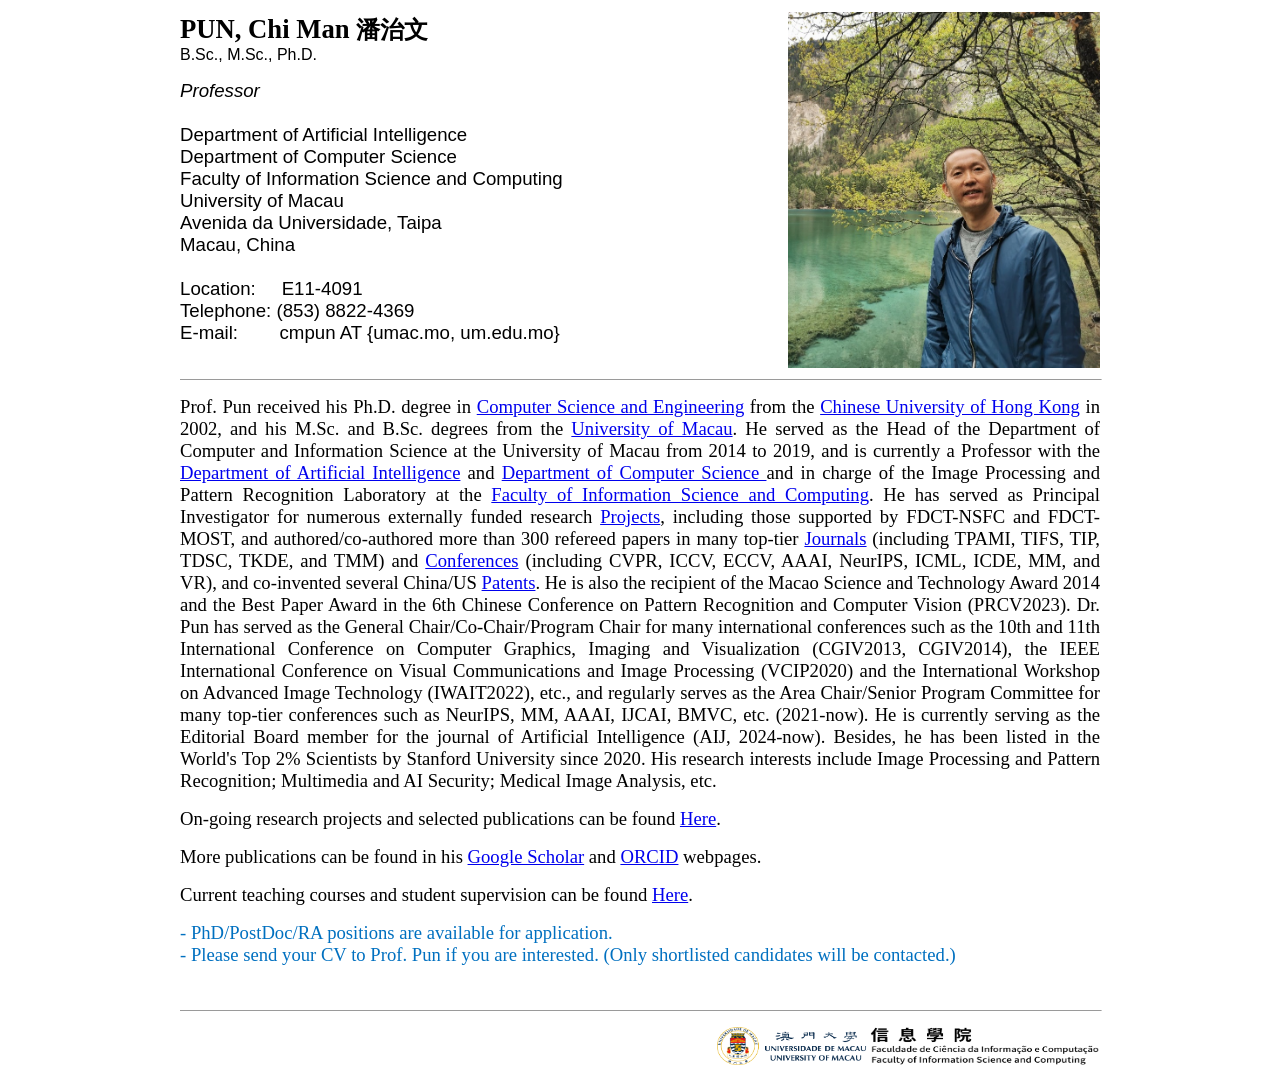
==== index.html @ 77664b6c "Add files via upload" ====
<html lang="en">
  <head>
    <meta http-equiv="Content-Type" content="text/html; charset=utf-8" />
    <meta name="format-detection" content="telephone=no">
    <title>Prof. Chi Man Pun, University of Macau</title>
    <link rel="icon" href="JP21.jpg" />
  </head>

  <body>
    <div class="CMP">
      <div align="center">
        <table border="0" cellspacing="4" cellpadding="0" width="928">
          <tr>
            <td width="539">
              <p>
                <strong
                  ><span lang="EN-US" style="font-size: 20pt"> PUN, Chi Man </span
                  ><span lang="ZH-CN" style="font-family: &quot;KaiTi&quot;, serif; font-size: 18pt"> 潘治文 </span>
                </strong>

                <span lang="EN-US" style="font-family: &quot;Arial&quot;, sans-serif"
                  ><br />

                  B.Sc., M.Sc., Ph.D.</span
                >
              </p>
              <p>
                <em
                  ><span lang="EN-US" style="font-size: 14pt; font-family: &quot;Arial&quot;, sans-serif">
                    Professor</span
                  ></em
                >
                <span lang="EN-US" style="font-size: 14pt; font-family: &quot;Arial&quot;, sans-serif"
                  ><br />
                  <br />
                  Department of Artificial Intelligence <br /> Department of Computer Science<br />
                
                  Faculty of Information Science and Computing <br />
                  University of Macau<br />
                  Avenida da Universidade, Taipa<br />
                  Macau, China<br />
                  <br />
                  Location:&nbsp;&nbsp;&nbsp;&nbsp;&nbsp;E11-4091<br />
                  Telephone:&nbsp;(853) 8822-4369 <br />
                  E-mail:&nbsp;&nbsp;&nbsp;&nbsp;&nbsp;&nbsp;&nbsp;&nbsp;cmpun AT {umac.mo, um.edu.mo}<u
                    ><span style="color: blue"
                      ><br />
                      <br /> </span
                  ></u>
                </span>
              </p>
            </td>
            <td width="63">&nbsp;</td>
            <td>
              <p>
                <span lang="EN-US"
                  ><a href="https://cmpun.github.io/" target="_self"
                    ><img width="312" height="356" src="JP21.jpg" align="right" /></a
                ></span>
              </p>
            </td>
          </tr>
          <tr>
            <td colspan="3">
              <div align="center" style="text-align: center">
                <span lang="EN-US" style="font-size: 10pt">
                  <hr size="1" width="100%" align="center" />
                </span>
              </div>
              <p style="text-align: justify; text-justify: inter-ideograph">
                <span lang="EN-US" style="font-size: 14pt">
                  Prof. Pun received his Ph.D. degree in
                  <a href="https://www.cse.cuhk.edu.hk/" target="_self">Computer Science and Engineering</a> from the
                  <a href="https://www.cuhk.edu.hk/" target="_self">Chinese University of Hong Kong</a> in 2002, and his
                  M.Sc. and B.Sc. degrees from the
                  <a href="https://www.um.edu.mo/" target="_self">University of Macau</a>. He served as the Head of
                  the
                  Department of Computer and Information Science at the
                  University of Macau from 2014 to 2019, and is currently a Professor with the <a href="https://www.fic.um.edu.mo/aix" target="_self">Department of Artificial Intelligence</a> and <a href="https://www.fic.um.edu.mo/csc" target="_self">Department of Computer Science </a> and in charge of the Image
                  Processing and Pattern Recognition Laboratory at the <a href="https://www.fic.um.edu.mo/csc" target="_self">Faculty of Information Science and Computing</a>. He has served as Principal Investigator for numerous externally funded research <a href="research.html#Projects">Projects</a>, including those supported by FDCT-NSFC and FDCT-MOST, and authored/co-authored more than 300 refereed
                  papers in many top-tier <a href="research.html#Journals">Journals</a> (including TPAMI, TIFS, TIP,
                  TDSC, TKDE, and TMM) and <a href="research.html#Conferences">Conferences</a> (including CVPR, ICCV,
                  ECCV, AAAI, NeurIPS, ICML, ICDE, MM, and VR), and co-invented several China/US
                  <a href="research.html#Patents">Patents</a>. He is also the recipient of the Macao Science and
                  Technology Award 2014 and the Best Paper Award in the 6th Chinese Conference on Pattern Recognition
                  and Computer Vision (PRCV2023). Dr. Pun has served as the General Chair/Co-Chair/Program Chair for
                  many international conferences such as the 10th and 11th International Conference on Computer Graphics,
                  Imaging and Visualization (CGIV2013, CGIV2014), the IEEE International Conference on Visual
                  Communications and Image Processing (VCIP2020) and the International Workshop on Advanced Image
                  Technology (IWAIT2022), etc., and regularly serves as the Area Chair/Senior Program Committee for many top-tier conferences such as NeurIPS, MM, AAAI, IJCAI, BMVC, etc. (2021-now). He is currently serving as the Editorial Board member for the journal
                  of Artificial Intelligence (AIJ<!--<a href="https://www.sciencedirect.com/journal/artificial-intelligence"
                    >AIJ</a>-->, 2024-now). Besides, he has been listed in the
                  <!--<<a href="https://elsevier.digitalcommonsdata.com/datasets/btchxktzyw/">-->World's Top 2% Scientists
                  by Stanford University since 2020. His research interests include Image Processing and Pattern
                  Recognition; Multimedia and AI  Security; Medical Image Analysis, etc.</span
                >
              </p>

              <p style="text-align: justify; text-justify: inter-ideograph">
                <span lang="EN-US" style="font-size: 14pt">
                  On-going research projects and selected publications can be found
                  <a href="research.html">Here</a>.</span
                >
              </p>

              <p>
                <span lang="EN-US" style="font-size: 14pt">
                  More publications can be found in his
                  <a href="https://scholar.google.com/citations?user=JTkP_EAAAAAJ">Google Scholar</a> and
                  <a href="https://orcid.org/0000-0003-1788-3746">ORCID</a> webpages.</span
                >
              </p>
<p>
                <span lang="EN-US" style="font-size: 14pt">
                  Current teaching courses and student supervision
                  can be found
                  <a href="teaching.html">Here</a>.</span
                >
              </p>
              <p>
                <span lang="EN-US" style="font-size: 14pt; color: #0070c0">
                  - PhD/PostDoc/RA positions are available for application. <br />- Please send your CV to Prof. Pun if you are interested. (Only shortlisted candidates will be contacted.)
                </span>
              </p>
              <p>&nbsp;</p>
            </td>
          </tr>

          <tr>
            <td colspan="3">
              <div align="center" style="text-align: center">
                <span lang="EN-US" style="font-size: 10pt">
                  <hr size="1" width="100%" align="center" />
                </span>
              </div>
              <p align="right" style="text-align: right">
                <a href="https://www.fic.um.edu.mo/" target='"_blank"'
                  ><img border="0" width="230" height="38" src="fic_logo.png" align="right"
                /></a>
                <a href="https://www.um.edu.mo/" target='"_blank"'
                  ><img border="0" width="150" height="38" src="um_logo.png" align="right"
                /></a>
              </p>
            </td>
          </tr>
        </table>
      </div>
    </div>
  </body>
</html>
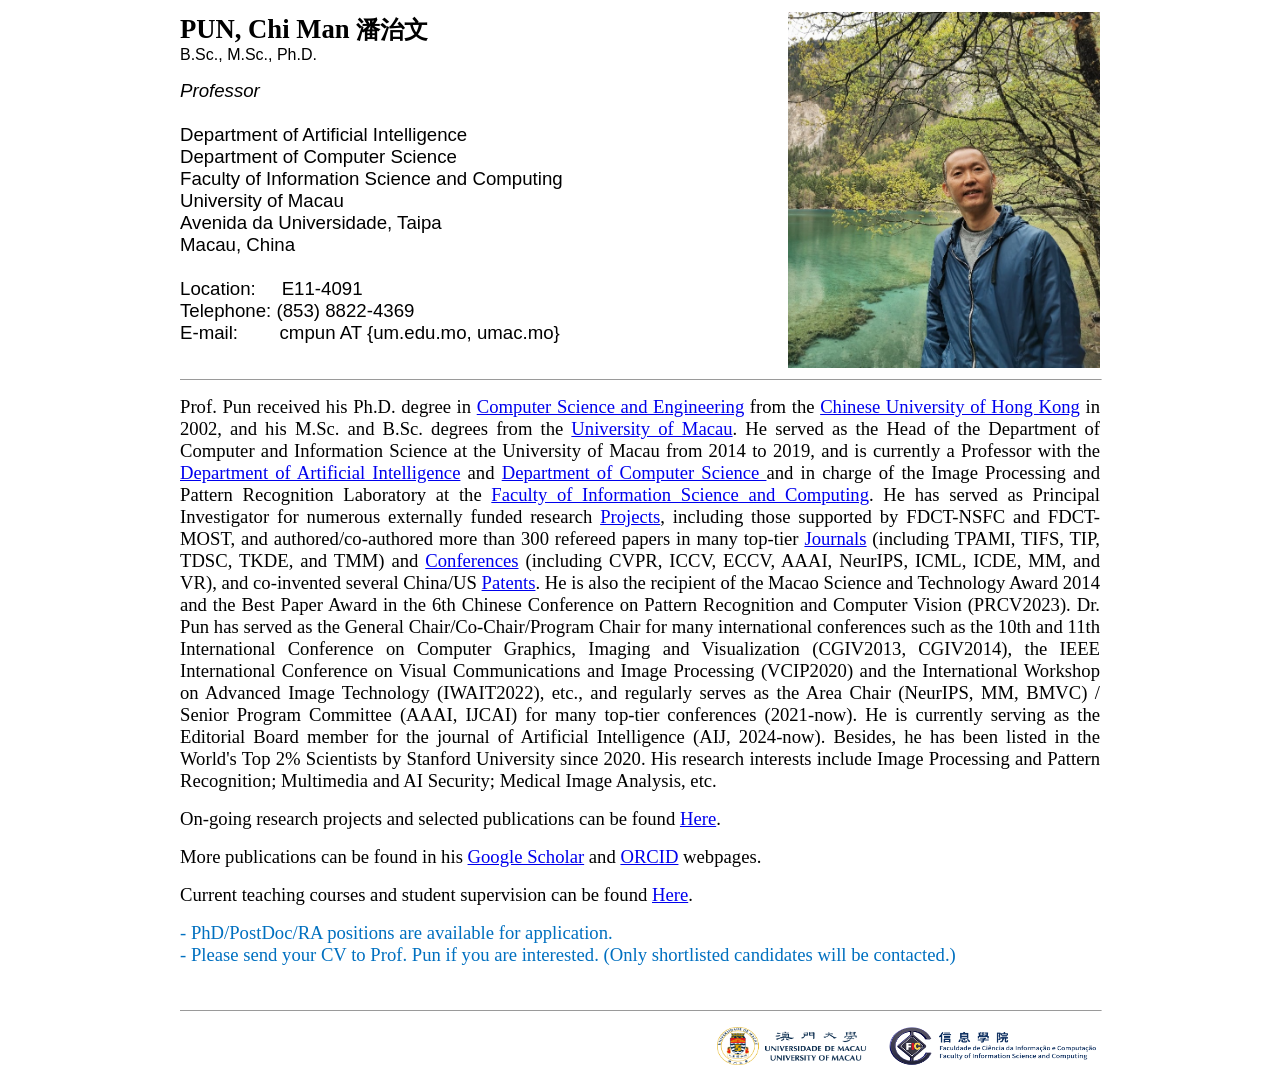
==== commit dd19f3f4: "Add files via upload" ====
--- a/index.html
+++ b/index.html
@@ -42,7 +42,7 @@
                   <br />
                   Location:&nbsp;&nbsp;&nbsp;&nbsp;&nbsp;E11-4091<br />
                   Telephone:&nbsp;(853) 8822-4369 <br />
-                  E-mail:&nbsp;&nbsp;&nbsp;&nbsp;&nbsp;&nbsp;&nbsp;&nbsp;cmpun AT {umac.mo, um.edu.mo}<u
+                  E-mail:&nbsp;&nbsp;&nbsp;&nbsp;&nbsp;&nbsp;&nbsp;&nbsp;cmpun AT {um.edu.mo, umac.mo}<u
                     ><span style="color: blue"
                       ><br />
                       <br /> </span
@@ -77,7 +77,7 @@
                   the
                   Department of Computer and Information Science at the
                   University of Macau from 2014 to 2019, and is currently a Professor with the <a href="https://www.fic.um.edu.mo/aix" target="_self">Department of Artificial Intelligence</a> and <a href="https://www.fic.um.edu.mo/csc" target="_self">Department of Computer Science </a> and in charge of the Image
-                  Processing and Pattern Recognition Laboratory at the <a href="https://www.fic.um.edu.mo/csc" target="_self">Faculty of Information Science and Computing</a>. He has served as Principal Investigator for numerous externally funded research <a href="research.html#Projects">Projects</a>, including those supported by FDCT-NSFC and FDCT-MOST, and authored/co-authored more than 300 refereed
+                  Processing and Pattern Recognition Laboratory at the <a href="https://www.fic.um.edu.mo" target="_self">Faculty of Information Science and Computing</a>. He has served as Principal Investigator for numerous externally funded research <a href="research.html#Projects">Projects</a>, including those supported by FDCT-NSFC and FDCT-MOST, and authored/co-authored more than 300 refereed
                   papers in many top-tier <a href="research.html#Journals">Journals</a> (including TPAMI, TIFS, TIP,
                   TDSC, TKDE, and TMM) and <a href="research.html#Conferences">Conferences</a> (including CVPR, ICCV,
                   ECCV, AAAI, NeurIPS, ICML, ICDE, MM, and VR), and co-invented several China/US
@@ -87,7 +87,7 @@
                   many international conferences such as the 10th and 11th International Conference on Computer Graphics,
                   Imaging and Visualization (CGIV2013, CGIV2014), the IEEE International Conference on Visual
                   Communications and Image Processing (VCIP2020) and the International Workshop on Advanced Image
-                  Technology (IWAIT2022), etc., and regularly serves as the Area Chair/Senior Program Committee for many top-tier conferences such as NeurIPS, MM, AAAI, IJCAI, BMVC, etc. (2021-now). He is currently serving as the Editorial Board member for the journal
+                  Technology (IWAIT2022), etc., and regularly serves as the Area Chair (NeurIPS, MM, BMVC) / Senior Program Committee (AAAI, IJCAI) for many top-tier conferences (2021-now). He is currently serving as the Editorial Board member for the journal
                   of Artificial Intelligence (AIJ<!--<a href="https://www.sciencedirect.com/journal/artificial-intelligence"
                     >AIJ</a>-->, 2024-now). Besides, he has been listed in the
                   <!--<<a href="https://elsevier.digitalcommonsdata.com/datasets/btchxktzyw/">-->World's Top 2% Scientists
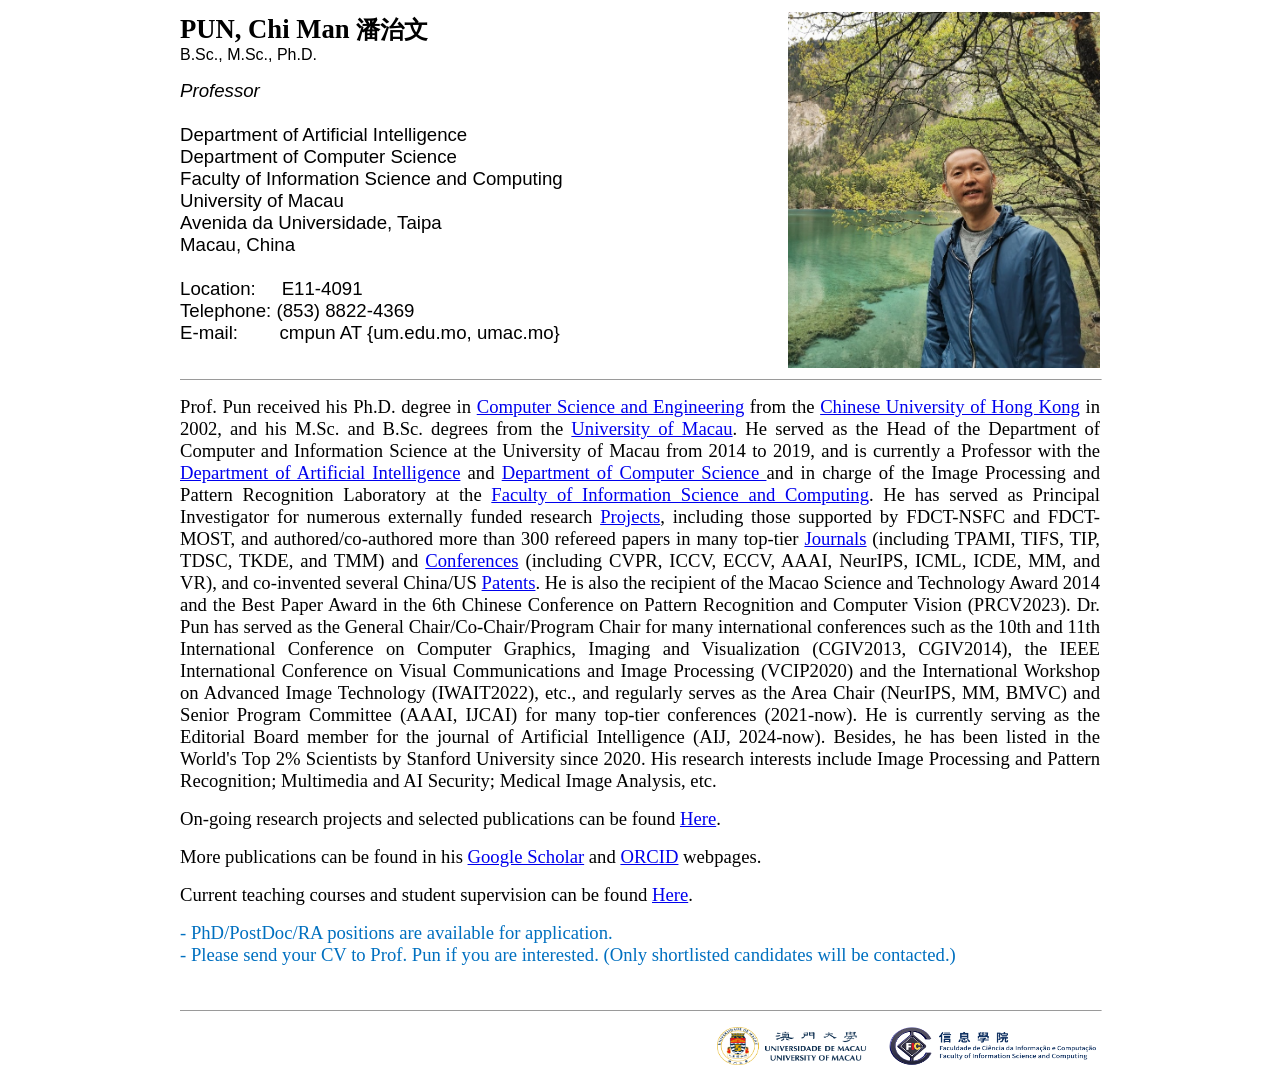
==== commit 02e24e63: "Add files via upload" ====
--- a/index.html
+++ b/index.html
@@ -87,7 +87,7 @@
                   many international conferences such as the 10th and 11th International Conference on Computer Graphics,
                   Imaging and Visualization (CGIV2013, CGIV2014), the IEEE International Conference on Visual
                   Communications and Image Processing (VCIP2020) and the International Workshop on Advanced Image
-                  Technology (IWAIT2022), etc., and regularly serves as the Area Chair (NeurIPS, MM, BMVC) / Senior Program Committee (AAAI, IJCAI) for many top-tier conferences (2021-now). He is currently serving as the Editorial Board member for the journal
+                  Technology (IWAIT2022), etc., and regularly serves as the Area Chair (NeurIPS, MM, BMVC) and Senior Program Committee (AAAI, IJCAI) for many top-tier conferences (2021-now). He is currently serving as the Editorial Board member for the journal
                   of Artificial Intelligence (AIJ<!--<a href="https://www.sciencedirect.com/journal/artificial-intelligence"
                     >AIJ</a>-->, 2024-now). Besides, he has been listed in the
                   <!--<<a href="https://elsevier.digitalcommonsdata.com/datasets/btchxktzyw/">-->World's Top 2% Scientists
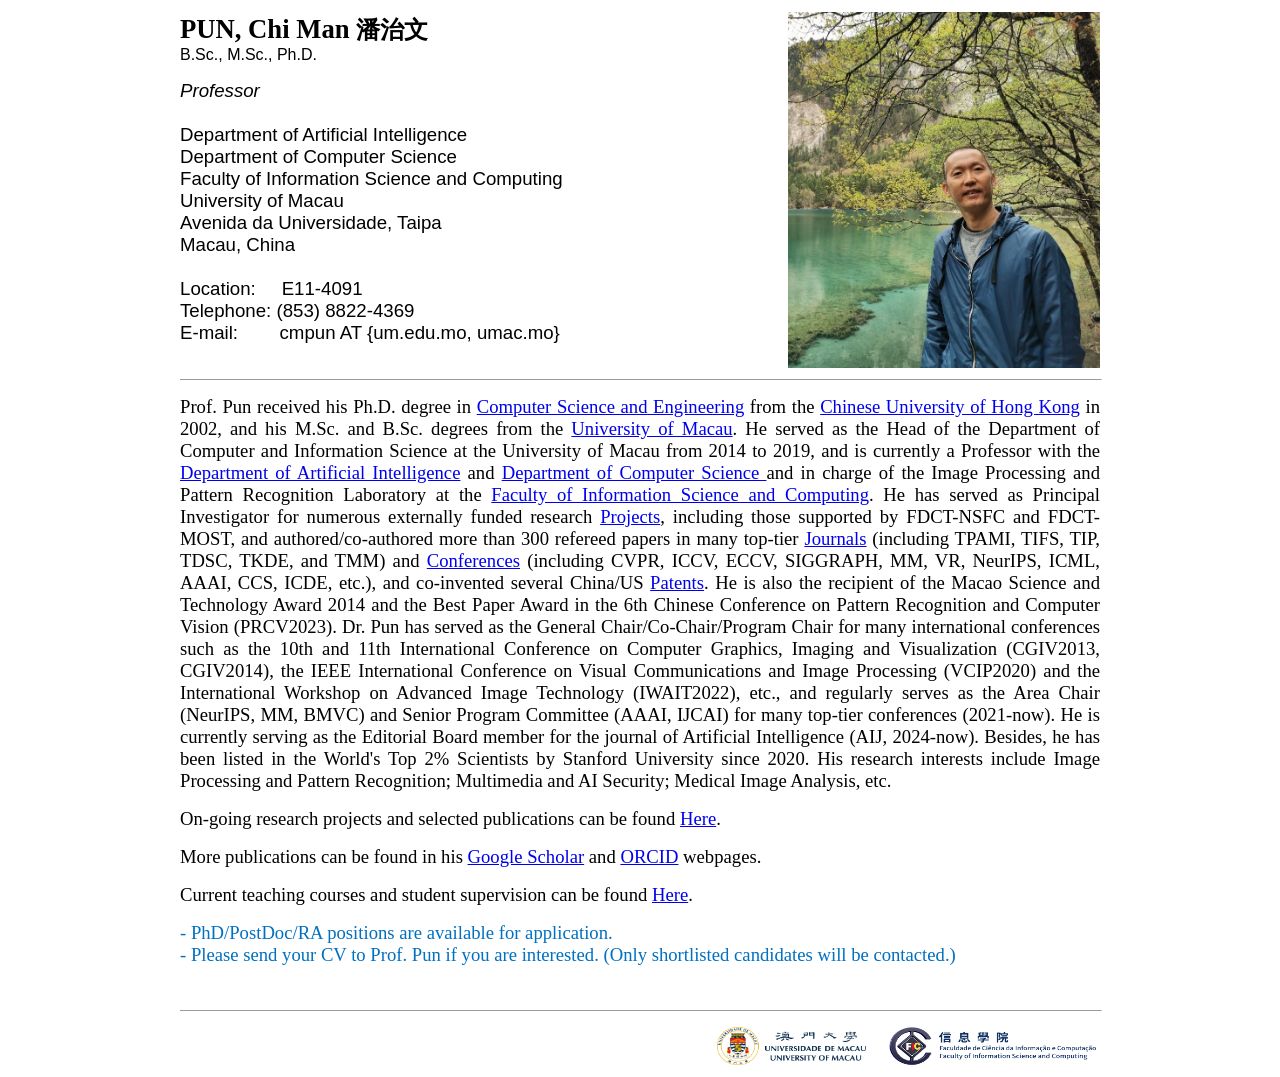
==== commit c8608f50: "Add files via upload" ====
--- a/index.html
+++ b/index.html
@@ -80,7 +80,7 @@
                   Processing and Pattern Recognition Laboratory at the <a href="https://www.fic.um.edu.mo" target="_self">Faculty of Information Science and Computing</a>. He has served as Principal Investigator for numerous externally funded research <a href="research.html#Projects">Projects</a>, including those supported by FDCT-NSFC and FDCT-MOST, and authored/co-authored more than 300 refereed
                   papers in many top-tier <a href="research.html#Journals">Journals</a> (including TPAMI, TIFS, TIP,
                   TDSC, TKDE, and TMM) and <a href="research.html#Conferences">Conferences</a> (including CVPR, ICCV,
-                  ECCV, AAAI, NeurIPS, ICML, ICDE, MM, and VR), and co-invented several China/US
+                  ECCV, SIGGRAPH, MM, VR, NeurIPS, ICML, AAAI, CCS, ICDE, etc.), and co-invented several China/US
                   <a href="research.html#Patents">Patents</a>. He is also the recipient of the Macao Science and
                   Technology Award 2014 and the Best Paper Award in the 6th Chinese Conference on Pattern Recognition
                   and Computer Vision (PRCV2023). Dr. Pun has served as the General Chair/Co-Chair/Program Chair for
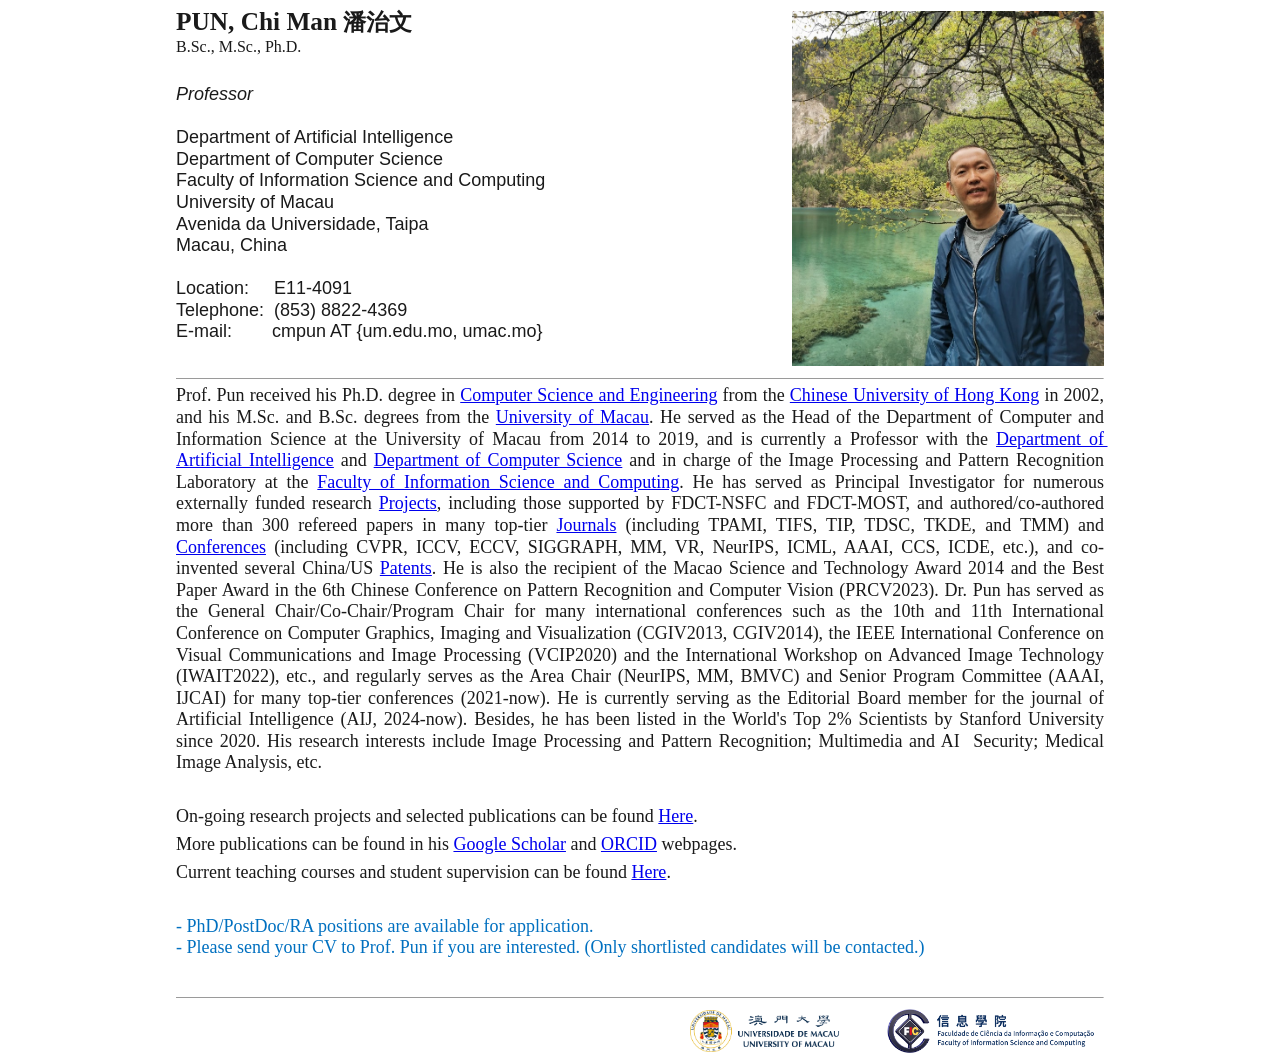
==== commit baaa30ff: "Add files via upload" ====
--- a/index.html
+++ b/index.html
@@ -1,150 +1,111 @@
-<html lang="en">
-  <head>
-    <meta http-equiv="Content-Type" content="text/html; charset=utf-8" />
-    <meta name="format-detection" content="telephone=no">
-    <title>Prof. Chi Man Pun, University of Macau</title>
-    <link rel="icon" href="JP21.jpg" />
-  </head>
-
-  <body>
-    <div class="CMP">
-      <div align="center">
-        <table border="0" cellspacing="4" cellpadding="0" width="928">
-          <tr>
-            <td width="539">
-              <p>
-                <strong
-                  ><span lang="EN-US" style="font-size: 20pt"> PUN, Chi Man </span
-                  ><span lang="ZH-CN" style="font-family: &quot;KaiTi&quot;, serif; font-size: 18pt"> 潘治文 </span>
-                </strong>
-
-                <span lang="EN-US" style="font-family: &quot;Arial&quot;, sans-serif"
-                  ><br />
-
-                  B.Sc., M.Sc., Ph.D.</span
-                >
-              </p>
-              <p>
-                <em
-                  ><span lang="EN-US" style="font-size: 14pt; font-family: &quot;Arial&quot;, sans-serif">
-                    Professor</span
-                  ></em
-                >
-                <span lang="EN-US" style="font-size: 14pt; font-family: &quot;Arial&quot;, sans-serif"
-                  ><br />
-                  <br />
-                  Department of Artificial Intelligence <br /> Department of Computer Science<br />
-                
-                  Faculty of Information Science and Computing <br />
-                  University of Macau<br />
-                  Avenida da Universidade, Taipa<br />
-                  Macau, China<br />
-                  <br />
-                  Location:&nbsp;&nbsp;&nbsp;&nbsp;&nbsp;E11-4091<br />
-                  Telephone:&nbsp;(853) 8822-4369 <br />
-                  E-mail:&nbsp;&nbsp;&nbsp;&nbsp;&nbsp;&nbsp;&nbsp;&nbsp;cmpun AT {um.edu.mo, umac.mo}<u
-                    ><span style="color: blue"
-                      ><br />
-                      <br /> </span
-                  ></u>
-                </span>
-              </p>
-            </td>
-            <td width="63">&nbsp;</td>
-            <td>
-              <p>
-                <span lang="EN-US"
-                  ><a href="https://cmpun.github.io/" target="_self"
-                    ><img width="312" height="356" src="JP21.jpg" align="right" /></a
-                ></span>
-              </p>
-            </td>
-          </tr>
-          <tr>
-            <td colspan="3">
-              <div align="center" style="text-align: center">
-                <span lang="EN-US" style="font-size: 10pt">
-                  <hr size="1" width="100%" align="center" />
-                </span>
-              </div>
-              <p style="text-align: justify; text-justify: inter-ideograph">
-                <span lang="EN-US" style="font-size: 14pt">
-                  Prof. Pun received his Ph.D. degree in
-                  <a href="https://www.cse.cuhk.edu.hk/" target="_self">Computer Science and Engineering</a> from the
-                  <a href="https://www.cuhk.edu.hk/" target="_self">Chinese University of Hong Kong</a> in 2002, and his
-                  M.Sc. and B.Sc. degrees from the
-                  <a href="https://www.um.edu.mo/" target="_self">University of Macau</a>. He served as the Head of
-                  the
-                  Department of Computer and Information Science at the
-                  University of Macau from 2014 to 2019, and is currently a Professor with the <a href="https://www.fic.um.edu.mo/aix" target="_self">Department of Artificial Intelligence</a> and <a href="https://www.fic.um.edu.mo/csc" target="_self">Department of Computer Science </a> and in charge of the Image
-                  Processing and Pattern Recognition Laboratory at the <a href="https://www.fic.um.edu.mo" target="_self">Faculty of Information Science and Computing</a>. He has served as Principal Investigator for numerous externally funded research <a href="research.html#Projects">Projects</a>, including those supported by FDCT-NSFC and FDCT-MOST, and authored/co-authored more than 300 refereed
-                  papers in many top-tier <a href="research.html#Journals">Journals</a> (including TPAMI, TIFS, TIP,
-                  TDSC, TKDE, and TMM) and <a href="research.html#Conferences">Conferences</a> (including CVPR, ICCV,
-                  ECCV, SIGGRAPH, MM, VR, NeurIPS, ICML, AAAI, CCS, ICDE, etc.), and co-invented several China/US
-                  <a href="research.html#Patents">Patents</a>. He is also the recipient of the Macao Science and
-                  Technology Award 2014 and the Best Paper Award in the 6th Chinese Conference on Pattern Recognition
-                  and Computer Vision (PRCV2023). Dr. Pun has served as the General Chair/Co-Chair/Program Chair for
-                  many international conferences such as the 10th and 11th International Conference on Computer Graphics,
-                  Imaging and Visualization (CGIV2013, CGIV2014), the IEEE International Conference on Visual
-                  Communications and Image Processing (VCIP2020) and the International Workshop on Advanced Image
-                  Technology (IWAIT2022), etc., and regularly serves as the Area Chair (NeurIPS, MM, BMVC) and Senior Program Committee (AAAI, IJCAI) for many top-tier conferences (2021-now). He is currently serving as the Editorial Board member for the journal
-                  of Artificial Intelligence (AIJ<!--<a href="https://www.sciencedirect.com/journal/artificial-intelligence"
-                    >AIJ</a>-->, 2024-now). Besides, he has been listed in the
-                  <!--<<a href="https://elsevier.digitalcommonsdata.com/datasets/btchxktzyw/">-->World's Top 2% Scientists
-                  by Stanford University since 2020. His research interests include Image Processing and Pattern
-                  Recognition; Multimedia and AI  Security; Medical Image Analysis, etc.</span
-                >
-              </p>
-
-              <p style="text-align: justify; text-justify: inter-ideograph">
-                <span lang="EN-US" style="font-size: 14pt">
-                  On-going research projects and selected publications can be found
-                  <a href="research.html">Here</a>.</span
-                >
-              </p>
-
-              <p>
-                <span lang="EN-US" style="font-size: 14pt">
-                  More publications can be found in his
-                  <a href="https://scholar.google.com/citations?user=JTkP_EAAAAAJ">Google Scholar</a> and
-                  <a href="https://orcid.org/0000-0003-1788-3746">ORCID</a> webpages.</span
-                >
-              </p>
-<p>
-                <span lang="EN-US" style="font-size: 14pt">
-                  Current teaching courses and student supervision
-                  can be found
-                  <a href="teaching.html">Here</a>.</span
-                >
-              </p>
-              <p>
-                <span lang="EN-US" style="font-size: 14pt; color: #0070c0">
-                  - PhD/PostDoc/RA positions are available for application. <br />- Please send your CV to Prof. Pun if you are interested. (Only shortlisted candidates will be contacted.)
-                </span>
-              </p>
-              <p>&nbsp;</p>
-            </td>
-          </tr>
-
-          <tr>
-            <td colspan="3">
-              <div align="center" style="text-align: center">
-                <span lang="EN-US" style="font-size: 10pt">
-                  <hr size="1" width="100%" align="center" />
-                </span>
-              </div>
-              <p align="right" style="text-align: right">
-                <a href="https://www.fic.um.edu.mo/" target='"_blank"'
-                  ><img border="0" width="230" height="38" src="fic_logo.png" align="right"
-                /></a>
-                <a href="https://www.um.edu.mo/" target='"_blank"'
-                  ><img border="0" width="150" height="38" src="um_logo.png" align="right"
-                /></a>
-              </p>
-            </td>
-          </tr>
-        </table>
-      </div>
-    </div>
-  </body>
-</html>
+<!DOCTYPE html>
+<html lang="en" data-page-node-id="k3d7UvwHMYzTvzEsDYp9JM" data-dm-ref="1"><head data-page-node-id="Z5t9i0N7SrqZDzpDyganwD">
+    <meta http-equiv="Content-Type" content="text/html; charset=utf-8" data-page-node-id="GFGFTsCEf3RemRQXG41zvA">
+    <meta name="viewport" content="width=device-width, initial-scale=1" data-page-node-id="FEdHTfAVgsz6iuympVOoDK">
+    <meta name="format-detection" content="telephone=no" data-page-node-id="3xOf8DknTGQYDAUVJ9LvP2">
+    <title>Prof. Chi Man Pun, University of Macau</title>
+    <link rel="icon" href="JP21.jpg" data-page-node-id="OSvhhrZnVXsDlm7Zq1b5FH">
+    <link rel="stylesheet" href="site.css" data-page-node-id="BUDk4rEmgerBmSYoAJBEeU">
+  <style id="__dm_no_drag_style__">* { -webkit-user-drag: none !important; }</style><style id="__dm_bindable_badge_style__">[data-sp-bindable="database"]{outline:1px dashed #0088ff;outline-offset:2px;border-radius:4px;}[data-sp-bindable="database"] *{pointer-events:none !important;transition:none !important;animation:none !important;}[data-sp-bindable="database"]{transition:none !important;animation:none !important;}</style></head>
+
+  <body data-page-node-id="14g9nFt6VzELWafeCuUjTy" style="position: relative;">
+    <div class="CMP" data-page-node-id="Pm9nggniFLyYvpo0S0kFQ4">
+      <div align="center" data-page-node-id="QshqbRIFFbitPjqsfqDDtB">
+        <table border="0" cellspacing="4" cellpadding="0" width="928" data-page-node-id="POHAU4rkVknARjbtdou9PY">
+          <tbody data-page-node-id="Xtk4kEAYzf6D6U7ug2yCnY"><tr data-page-node-id="K7FrgBXuhkGc2PA18fKlca">
+            <td width="539" data-page-node-id="iO9dSeKnYy3HPHL1x1iP8T">
+              <p data-page-node-id="Cn2TbNOD4kkINqfVu30r1g">
+                <strong data-page-node-id="72SRPaBldpRHeoYV6DXKtl"><span lang="EN-US" style="font-size: 20pt" data-page-node-id="AduaDzVMYBxZ4WvesSbeXw"> PUN, Chi Man </span><span lang="ZH-CN" style="font-family: &quot;KaiTi&quot;, serif; font-size: 18pt" data-page-node-id="YQZoCh6RolVdAf0tyiVwoi"> 潘治文 </span>
+                </strong>
+
+                <span lang="EN-US" style="font-family: &quot;Arial&quot;, sans-serif" data-page-node-id="6hWnLmTe3Cd9TCbTuZ1L24"><br data-page-node-id="tS6wjvPaNHJWzEeOZ0edp4">
+
+                  B.Sc., M.Sc., Ph.D.</span>
+              </p>
+              <p data-page-node-id="2Lv6VDFgemyP0xuIgj3xF6">
+                <em data-page-node-id="oeBP4Su5PfAvfJ8CoFMwut"><span lang="EN-US" style="font-size: 14pt; font-family: Arial, sans-serif; white-space: pre-wrap; cursor: text;" data-page-node-id="q92ybuMYw10XeAzKYDr4eW">
+Professor</span></em>
+                <span lang="EN-US" style="font-size: 14pt; font-family: Arial, sans-serif;" data-page-node-id="zS1IljgYwXJIIFAgXVw9ZF"><br data-page-node-id="bG6VD5CXXKZon8OzUKeOCT">
+                  <br data-page-node-id="CEzU60Y811OQtvRi8JdAuN">
+                  Department of Artificial Intelligence <br data-page-node-id="MnjZHBYyCxq1fsAKG1G2d4"> Department of Computer Science<br data-page-node-id="gPaBFkCRrtn1V5AYdM8kC0">
+                
+                  Faculty of Information Science and Computing <br data-page-node-id="yoVzBnMephAz502XBCPK80">
+                  University of Macau<br data-page-node-id="EygSkG86jP8M2OWjyRzC2D">
+                  Avenida da Universidade, Taipa<br data-page-node-id="QJb7zecyfl2Ik8V8FbBkkx">
+                  Macau, China<br data-page-node-id="qWFqnlrExDq8Ut8jthKjHM">
+                  <br data-page-node-id="ePZP7HDC0XmsFPUw925sub">
+                  Location:&nbsp;&nbsp;&nbsp;&nbsp;&nbsp;E11-4091<br data-page-node-id="edAfSMw7i2Nefz1wloC4Gz">
+                  Telephone:&nbsp; (853) 8822-4369 <br data-page-node-id="AroHI3f1L3FxKv1qI8noHx">
+                  E-mail:&nbsp;&nbsp;&nbsp;&nbsp;&nbsp;&nbsp;&nbsp;&nbsp;cmpun AT {um.edu.mo, umac.mo}<u data-page-node-id="LGwFlIxXRnenvYv4FmUi0g" style=""><span style="color: blue" data-page-node-id="lFtq8FsdeTn87iXcngRpZ5"><br data-page-node-id="5RzcwWi3jTtYJy2OjFBuPb">
+                      <br data-page-node-id="1P1jbP8vXGZMKtbZMBJHge"> </span></u>
+                </span>
+              </p>
+            </td>
+            <td width="63" data-page-node-id="APV8E6z3velmTVkQlUKdk7">&nbsp;</td>
+            <td data-page-node-id="WAtbZC6slVSUmgCfCUvH22">
+              <p data-page-node-id="MSLA6xZTR65D5pAcKesH9L">
+                <span lang="EN-US" data-page-node-id="TYnvNDx9bWcsr23m6cW6Gm"><a href="https://cmpun.github.io/" target="_self" data-page-node-id="CyunUuDZxCLB3qxJkWA3br"><img width="312" height="356" src="JP21.jpg" align="right" data-page-node-id="Ns3ppFL95FJ5nu9H2gQ8K0"></a></span>
+              </p>
+            </td>
+          </tr>
+          <tr data-page-node-id="JRTZPtPUhbdC75L20HgOCU">
+            <td colspan="3" data-page-node-id="ZekBX38yVhHkhRxsk4MyXl">
+              <div align="center" style="text-align: center" data-page-node-id="EUxh4dSfKlgctnLi6QfXsA">
+                <span lang="EN-US" style="font-size: 10pt" data-page-node-id="DMOHBnDnh2cT9N3B8VCOsL">
+                  <hr size="1" width="100%" align="center" data-page-node-id="DOEIpK813z3tkrAoJf0iG7">
+                </span>
+              </div>
+              <p style="text-align: justify; cursor: text; white-space: pre-wrap;" data-page-node-id="niayAbF7VTCFIbYArmB5iZ"><span lang="EN-US" style="font-size: 14pt;" data-page-node-id="fbxqhDXDNrdtazWAy0Zhky">Prof. Pun received his Ph.D. degree in <a href="https://www.cse.cuhk.edu.hk/" target="_self" data-page-node-id="oLU5AuGXIKiNzwdfEDs2uz">Computer Science and Engineering</a> from the <a href="https://www.cuhk.edu.hk/" target="_self" data-page-node-id="kFdEXLjzJXZLjAdfEfD5be">Chinese University of Hong Kong</a> in 2002, and his M.Sc. and B.Sc. degrees from the <a href="https://www.um.edu.mo/" target="_self" data-page-node-id="EKrd05fjacAsIi8KI3z6KA">University of Macau</a>. He served as the Head of the Department of Computer and Information Science at the University of Macau from 2014 to 2019, and is currently a Professor with the <a href="https://www.fic.um.edu.mo/aix" target="_self" data-page-node-id="aOym0rSBCOYFh6grEivyem">Department of Artificial Intelligence</a> and <a href="https://www.fic.um.edu.mo/csc" target="_self" data-page-node-id="RhjCxSpmDGeNxkdukeHFoE">Department of Computer Science</a> and in charge of the Image Processing and Pattern Recognition Laboratory at the <a href="https://www.fic.um.edu.mo" target="_self" data-page-node-id="u9SFakrHJsHbBF2rJAs2dD">Faculty of Information Science and Computing</a>. He has served as Principal Investigator for numerous externally funded research <a href="research.html#Projects" data-page-node-id="MoLtBtGKF2hvqaPj0bpJ6x">Projects</a>, including those supported by FDCT-NSFC and FDCT-MOST, and authored/co-authored more than 300 refereed papers in many top-tier <a href="research.html#Journals" data-page-node-id="KDbW1qLZwD0eGs6v9ytMXo">Journals</a> (including TPAMI, TIFS, TIP, TDSC, TKDE, and TMM) and <a href="research.html#Conferences" data-page-node-id="q5TZOODgHLd6pbEammjAT6">Conferences</a> (including CVPR, ICCV, ECCV, SIGGRAPH, MM, VR, NeurIPS, ICML, AAAI, CCS, ICDE, etc.), and co-invented several China/US <a href="research.html#Patents" data-page-node-id="A3Wdn8m01JaFdwJRYFA3gH">Patents</a>. He is also the recipient of the Macao Science and Technology Award 2014 and the Best Paper Award in the 6th Chinese Conference on Pattern Recognition and Computer Vision (PRCV2023). Dr. Pun has served as the General Chair/Co-Chair/Program Chair for many international conferences such as the 10th and 11th International Conference on Computer Graphics, Imaging and Visualization (CGIV2013, CGIV2014), the IEEE International Conference on Visual Communications and Image Processing (VCIP2020) and the International Workshop on Advanced Image Technology (IWAIT2022), etc., and regularly serves as the Area Chair (NeurIPS, MM, BMVC) and Senior Program Committee (AAAI, IJCAI) for many top-tier conferences (2021-now). He is currently serving as the Editorial Board member for the journal of Artificial Intelligence (AIJ, 2024-now). Besides, he has been listed in the World's Top 2% Scientists by Stanford University since 2020. His research interests include Image Processing and Pattern Recognition; Multimedia and AI  Security; Medical Image Analysis, etc.</span></p>
+<p data-page-node-id="aQkXxD3vHywRMIFxiBTELC"><br data-page-node-id="5svE6FXELGkFy9xz6PRFLh"></p>
+              
+              <p style="text-align: justify; text-justify: inter-ideograph" data-page-node-id="S32YFIEVvBfd3HdVVFRi1p">
+                
+              <span lang="EN-US" style="font-size: 14pt" data-page-node-id="gk6rnouKO03CddAiCCyav2">
+                  On-going research projects and selected publications can be found
+                  <a href="research.html" data-page-node-id="oY42mh6qI7GBWt5XorLD4t">Here</a>.</span>
+              </p>
+
+              <p data-page-node-id="XMmtMaS0Ty02r4oNelwRnf">
+                <span lang="EN-US" style="font-size: 14pt" data-page-node-id="2DFnielvrkLQLVl6lSDAzb">
+                  More publications can be found in his
+                  <a href="https://scholar.google.com/citations?user=JTkP_EAAAAAJ" data-page-node-id="iOwM79CuVfXLhPcyEANGsQ">Google Scholar</a> and
+                  <a href="https://orcid.org/0000-0003-1788-3746" data-page-node-id="33wkXOoj03zZbXrDtAP7ao">ORCID</a> webpages.</span>
+              </p>
+              
+              
+              
+<p data-page-node-id="5KfdpR8oFhxcWDpnLhfwKl">
+                <span lang="EN-US" style="font-size: 14pt" data-page-node-id="CKrLXOGe8VRgLTGwYnxOtE">
+                  Current teaching courses and student supervision
+                  can be found
+                  <a href="teaching.html" data-page-node-id="5KRQXssP7xUfUJfIzo1HDO">Here</a>.</span>
+              </p>
+              <p data-page-node-id="PbNSgdDaTnsvvkPngTHjYo"><br data-page-node-id="pTyAQh6HfKnGNSTAPMfTD2"></p>
+              <p data-page-node-id="ia56JdBtA5AbS7OV8jN3uO">
+                <span lang="EN-US" style="font-size: 14pt; color: #0070c0" data-page-node-id="JBPOKz7spyQACdPkc1AXlE">
+                  - PhD/PostDoc/RA positions are available for application. <br data-page-node-id="IyDlVdhkwAHUtsT9oEA4Os">- Please send your CV to Prof. Pun if you are interested. (Only shortlisted candidates will be contacted.)
+                </span>
+              </p>
+              <p data-page-node-id="K1TCnveF3bTF6xTr7zLgpZ">&nbsp;</p>
+            </td>
+          </tr>
+
+          <tr data-page-node-id="0biKC63YbfnadbjlnbvZAh">
+            <td colspan="3" data-page-node-id="DLqDc7Ni1eZVGAnEG4pUR6">
+              <div align="center" style="text-align: center" data-page-node-id="Mdpd1k8w0uzKZCPvtumBQw">
+                <span lang="EN-US" style="font-size: 10pt" data-page-node-id="wvxf4YGldOCUSs2NfulCWS">
+                  <hr size="1" width="100%" align="center" data-page-node-id="iR2C60JvDVinC7f8eRBuVH">
+                </span>
+              </div>
+              <p align="right" style="text-align: right" data-page-node-id="RX9LmLW6LoMcMQoOMro5eV">
+                <a href="https://www.fic.um.edu.mo/" target="&quot;_blank&quot;" data-page-node-id="reJMsEvqxjjH32peskZt17"><img border="0" width="230" height="38" src="fic_logo.png" align="right" data-page-node-id="4Zjz4zlGCxZUvAK0f5fji6"></a>
+                <a href="https://www.um.edu.mo/" target="&quot;_blank&quot;" data-page-node-id="yN6z7fGe1KMRUsi3HKr9y6"><img border="0" width="150" height="38" src="um_logo.png" align="right" data-page-node-id="spv7fFrEWMlrtiFswtxmIP"></a>
+              </p>
+            </td>
+          </tr>
+        </tbody></table>
+      </div>
+    </div>
+  
+
+</body></html>
--- a/site.css
+++ b/site.css
@@ -0,0 +1,301 @@
+/* ==========================================================================
+   Responsive layer for the personal homepage.
+   Layout / presentation only — no page content is altered.
+   ========================================================================== */
+
+:root {
+  --page-max: 928px;   /* original fixed table width, now a max-width */
+  --gutter: 16px;
+}
+
+*,
+*::before,
+*::after {
+  box-sizing: border-box;
+}
+
+html {
+  /* keep iOS from auto-inflating text in landscape */
+  -webkit-text-size-adjust: 100%;
+  text-size-adjust: 100%;
+}
+
+body {
+  margin: 0;
+  padding: 0 var(--gutter);
+  background: #fff;
+  color: #1a1a1a;
+  font-family: "Times New Roman", Times, "SimSun", "Songti SC",
+               "Noto Serif CJK SC", serif;
+  line-height: 1.2;     /* 1.65 -> 1.35 -> 1.2 ; next notch down = 1.1 */
+  font-size: 15px;      /* base for text with no inline size: the long
+                           publication / student lists — was browser 16px */
+}
+
+/* tighter vertical rhythm between blocks */
+p,
+ol,
+ul {
+  margin: 0.4em 0;
+}
+
+li {
+  margin: 0;
+}
+
+/* --------------------------------------------------------------------------
+   Font scale
+   The pages hard-code font sizes inline as pt (style="font-size:14pt"), which
+   outranks any plain stylesheet rule — so these overrides need !important.
+   Only 7 distinct values exist across the three pages; remap them here.
+   SINGLE KNOB: change the right-hand column to go smaller / larger.
+   -------------------------------------------------------------------------- */
+
+[style*="font-size:20"], [style*="font-size: 20"] { font-size: 17pt !important; }  /* name  */
+[style*="font-size:18"], [style*="font-size: 18"] { font-size: 15pt !important; }  /* name  */
+[style*="font-size:16"], [style*="font-size: 16"] { font-size: 14pt !important; }  /* section heads */
+[style*="font-size:14"], [style*="font-size: 14"] { font-size: 12pt !important; }  /* body copy */
+[style*="font-size:12"], [style*="font-size: 12"] { font-size: 11pt !important; }
+[style*="font-size:11"], [style*="font-size: 11"] { font-size: 10pt !important; }
+[style*="font-size:10"], [style*="font-size: 10"] { font-size: 9pt  !important; }
+
+/* index.html hard-codes font-family:"Arial" on three spans; inline styles win
+   over the body rule, so override them explicitly.
+   The Chinese name (潘治文) is deliberately set in KaiTi and is left alone —
+   Times New Roman has no CJK glyphs so it would fall back anyway. */
+[style*="Arial"] {
+  font-family: "Times New Roman", Times, "SimSun", "Songti SC",
+               "Noto Serif CJK SC", serif !important;
+}
+
+/* EXCEPTION — index.html contact block only:
+   "Professor" + Department / Faculty / address / Location / Telephone / E-mail.
+   That is the 2nd <p> inside the td[width="539"] name column; it keeps Arial
+   while the rest of the site stays in Times New Roman. */
+td[width="539"] p:nth-of-type(2),
+td[width="539"] p:nth-of-type(2) span,
+td[width="539"] p:nth-of-type(2) em {
+  font-family: Arial, "Helvetica Neue", Helvetica, sans-serif !important;
+}
+
+/* --------------------------------------------------------------------------
+   index.html only — LARGER type
+
+   Scoped with td[width="539"] (name + contact column) and td[colspan="3"]
+   (bio + footer rows). Neither attribute appears in research.html or
+   teaching.html, so these rules cannot leak into the other pages.
+   The two selectors must beat the global pt remap above, hence the extra
+   specificity (both use !important, so specificity decides).
+   -------------------------------------------------------------------------- */
+
+td[width="539"],
+td[colspan="3"] {
+  font-size: 16px;   /* text with no inline size — was 15px */
+}
+
+td[width="539"] [style*="font-size:20"],
+td[width="539"] [style*="font-size: 20"],
+td[colspan="3"] [style*="font-size:20"],
+td[colspan="3"] [style*="font-size: 20"] { font-size: 19pt !important; }   /* 17 -> 19 */
+
+td[width="539"] [style*="font-size:18"],
+td[width="539"] [style*="font-size: 18"],
+td[colspan="3"] [style*="font-size:18"],
+td[colspan="3"] [style*="font-size: 18"] { font-size: 17pt !important; }   /* 15 -> 17 */
+
+td[width="539"] [style*="font-size:14"],
+td[width="539"] [style*="font-size: 14"],
+td[colspan="3"] [style*="font-size:14"],
+td[colspan="3"] [style*="font-size: 14"] { font-size: 13.5pt !important; } /* 12 -> 13.5 */
+
+td[width="539"] [style*="font-size:10"],
+td[width="539"] [style*="font-size: 10"],
+td[colspan="3"] [style*="font-size:10"],
+td[colspan="3"] [style*="font-size: 10"] { font-size: 10pt !important; }   /*  9 -> 10 */
+
+/* --------------------------------------------------------------------------
+   Overflow guards
+   -------------------------------------------------------------------------- */
+
+img {
+  max-width: 100%;
+  height: auto;          /* overrides the hard-coded width/height attributes */
+  border: 0;
+}
+
+p,
+li,
+td,
+span,
+a,
+div {
+  overflow-wrap: break-word;
+  word-wrap: break-word;
+}
+
+a {
+  overflow-wrap: anywhere;   /* long DOI / scholar URLs must not overflow */
+  -webkit-tap-highlight-color: rgba(0, 0, 0, 0.08);
+}
+
+a:focus-visible,
+button:focus-visible {
+  outline: 2px solid #005fcc;
+  outline-offset: 2px;
+}
+
+a > img {
+  vertical-align: middle;
+}
+
+/* --------------------------------------------------------------------------
+   Page shell: the fixed 928px table becomes a fluid, centred container
+   -------------------------------------------------------------------------- */
+
+.CMP,
+.CMP > div {
+  width: 100%;
+  max-width: 100%;
+}
+
+table {
+  width: 100%;            /* beats the width="928" presentational attribute */
+  max-width: var(--page-max);
+  margin: 0 auto;
+  border-collapse: collapse;
+}
+
+hr {
+  max-width: 100%;
+}
+
+/* --------------------------------------------------------------------------
+   "Back to Home" button
+   -------------------------------------------------------------------------- */
+
+button {
+  padding: 4px 12px;
+  font-family: inherit;
+  font-size: 13px;
+  line-height: 1.2;
+  color: #1a1a1a;
+  background: #f2f2f2;
+  border: 1px solid #9a9a9a;
+  border-radius: 5px;
+  cursor: pointer;
+  -webkit-appearance: none;
+  appearance: none;
+  touch-action: manipulation;
+}
+
+button:hover {
+  background: #e8e8e8;
+}
+
+button:active {
+  background: #dcdcdc;
+}
+
+/* --------------------------------------------------------------------------
+   Footer logos — order controlled here
+
+   The images carry align="right" (= float:right). Consecutive right floats
+   render in REVERSE source order, so the original page showed  UM | FIC.
+   The footer is now a flex row, so the `order` values below decide the
+   left-to-right sequence outright. Current setting:  UM | FIC.
+   Swap the two numbers to show  FIC | UM  instead.
+   -------------------------------------------------------------------------- */
+
+p[align="right"],
+p[style*="right"] {
+  display: flex;
+  justify-content: flex-end;
+  align-items: center;
+  flex-wrap: wrap;
+  gap: 16px;
+}
+
+/* the logo links are only 38px tall — pad them to ~44px for touch */
+p[align="right"] a,
+p[style*="right"] a {
+  display: block;
+  float: none;
+  padding: 4px 6px;
+  margin: 0;
+}
+
+/* drop the float so the link box wraps its image properly */
+p[align="right"] img[align],
+p[style*="right"] img[align] {
+  float: none;
+  display: block;
+  margin: 0;
+}
+
+p[align="right"] a:first-of-type,
+p[style*="right"] a:first-of-type { order: 2; }   /* FIC logo — right */
+p[align="right"] a:last-of-type,
+p[style*="right"] a:last-of-type  { order: 1; }   /* UM logo  — left  */
+
+/* --------------------------------------------------------------------------
+   Small screens: stack the two-column header, unfloat images, relax justify
+   -------------------------------------------------------------------------- */
+
+@media (max-width: 820px) {
+  body {
+    padding: 0 14px;
+  }
+
+  table,
+  tbody,
+  tr,
+  td {
+    display: block;
+    width: 100%;
+    height: auto;
+  }
+
+  td {
+    padding: 0;
+  }
+
+  /* the portrait / logos were force-floated with align="right" */
+  td img[align="right"],
+  td img[align="left"] {
+    float: none;
+    display: block;
+    margin: 12px auto;
+  }
+
+  /* footer logos centre themselves when they wrap onto separate rows */
+  p[align="right"],
+  p[style*="right"] {
+    text-align: center;
+    justify-content: center;
+  }
+}
+
+@media (max-width: 480px) {
+  body {
+    padding: 0 12px;
+  }
+
+  /* justification produces wide word-rivers at phone widths */
+  [style*="justify"] {
+    text-align: left !important;
+    hyphens: auto;
+    -webkit-hyphens: auto;
+  }
+
+  ol,
+  ul {
+    padding-left: 1.4em;
+  }
+}
+
+/* short landscape (phones held sideways) — trim vertical chrome */
+@media (max-height: 480px) and (orientation: landscape) {
+  body {
+    padding: 0 12px;
+  }
+}
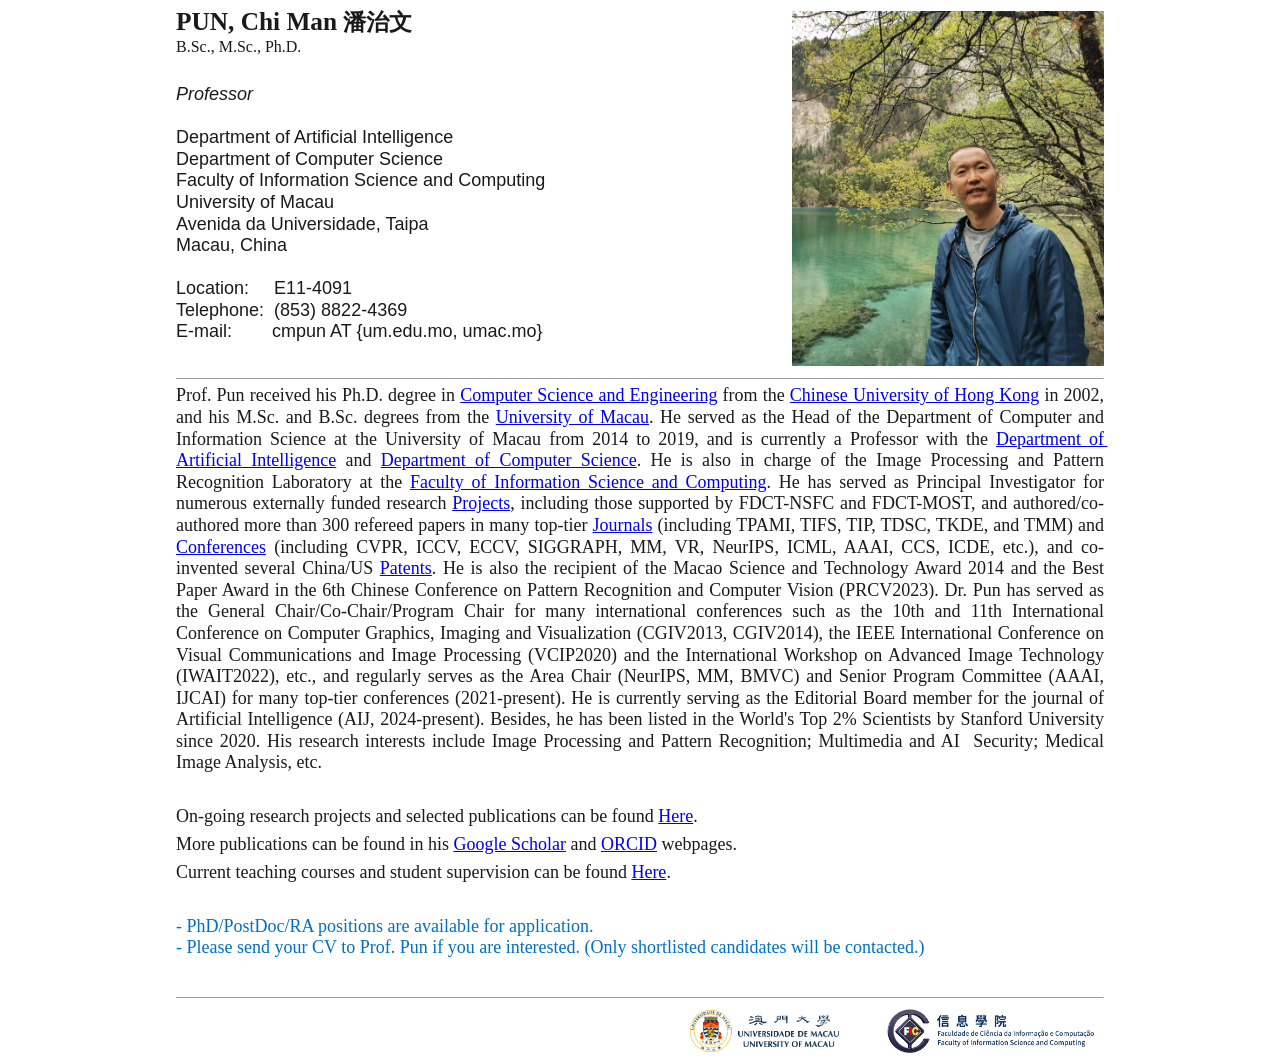
==== commit 5bb8f7aa: "Add files via upload" ====
--- a/index.html
+++ b/index.html
@@ -55,7 +55,7 @@
                   <hr size="1" width="100%" align="center" data-page-node-id="DOEIpK813z3tkrAoJf0iG7">
                 </span>
               </div>
-              <p style="text-align: justify; cursor: text; white-space: pre-wrap;" data-page-node-id="niayAbF7VTCFIbYArmB5iZ"><span lang="EN-US" style="font-size: 14pt;" data-page-node-id="fbxqhDXDNrdtazWAy0Zhky">Prof. Pun received his Ph.D. degree in <a href="https://www.cse.cuhk.edu.hk/" target="_self" data-page-node-id="oLU5AuGXIKiNzwdfEDs2uz">Computer Science and Engineering</a> from the <a href="https://www.cuhk.edu.hk/" target="_self" data-page-node-id="kFdEXLjzJXZLjAdfEfD5be">Chinese University of Hong Kong</a> in 2002, and his M.Sc. and B.Sc. degrees from the <a href="https://www.um.edu.mo/" target="_self" data-page-node-id="EKrd05fjacAsIi8KI3z6KA">University of Macau</a>. He served as the Head of the Department of Computer and Information Science at the University of Macau from 2014 to 2019, and is currently a Professor with the <a href="https://www.fic.um.edu.mo/aix" target="_self" data-page-node-id="aOym0rSBCOYFh6grEivyem">Department of Artificial Intelligence</a> and <a href="https://www.fic.um.edu.mo/csc" target="_self" data-page-node-id="RhjCxSpmDGeNxkdukeHFoE">Department of Computer Science</a> and in charge of the Image Processing and Pattern Recognition Laboratory at the <a href="https://www.fic.um.edu.mo" target="_self" data-page-node-id="u9SFakrHJsHbBF2rJAs2dD">Faculty of Information Science and Computing</a>. He has served as Principal Investigator for numerous externally funded research <a href="research.html#Projects" data-page-node-id="MoLtBtGKF2hvqaPj0bpJ6x">Projects</a>, including those supported by FDCT-NSFC and FDCT-MOST, and authored/co-authored more than 300 refereed papers in many top-tier <a href="research.html#Journals" data-page-node-id="KDbW1qLZwD0eGs6v9ytMXo">Journals</a> (including TPAMI, TIFS, TIP, TDSC, TKDE, and TMM) and <a href="research.html#Conferences" data-page-node-id="q5TZOODgHLd6pbEammjAT6">Conferences</a> (including CVPR, ICCV, ECCV, SIGGRAPH, MM, VR, NeurIPS, ICML, AAAI, CCS, ICDE, etc.), and co-invented several China/US <a href="research.html#Patents" data-page-node-id="A3Wdn8m01JaFdwJRYFA3gH">Patents</a>. He is also the recipient of the Macao Science and Technology Award 2014 and the Best Paper Award in the 6th Chinese Conference on Pattern Recognition and Computer Vision (PRCV2023). Dr. Pun has served as the General Chair/Co-Chair/Program Chair for many international conferences such as the 10th and 11th International Conference on Computer Graphics, Imaging and Visualization (CGIV2013, CGIV2014), the IEEE International Conference on Visual Communications and Image Processing (VCIP2020) and the International Workshop on Advanced Image Technology (IWAIT2022), etc., and regularly serves as the Area Chair (NeurIPS, MM, BMVC) and Senior Program Committee (AAAI, IJCAI) for many top-tier conferences (2021-now). He is currently serving as the Editorial Board member for the journal of Artificial Intelligence (AIJ, 2024-now). Besides, he has been listed in the World's Top 2% Scientists by Stanford University since 2020. His research interests include Image Processing and Pattern Recognition; Multimedia and AI  Security; Medical Image Analysis, etc.</span></p>
+              <p style="text-align: justify; cursor: text; white-space: pre-wrap;" data-page-node-id="niayAbF7VTCFIbYArmB5iZ"><span lang="EN-US" style="font-size: 14pt;" data-page-node-id="fbxqhDXDNrdtazWAy0Zhky">Prof. Pun received his Ph.D. degree in <a href="https://www.cse.cuhk.edu.hk/" target="_self" data-page-node-id="oLU5AuGXIKiNzwdfEDs2uz">Computer Science and Engineering</a> from the <a href="https://www.cuhk.edu.hk/" target="_self" data-page-node-id="kFdEXLjzJXZLjAdfEfD5be">Chinese University of Hong Kong</a> in 2002, and his M.Sc. and B.Sc. degrees from the <a href="https://www.um.edu.mo/" target="_self" data-page-node-id="EKrd05fjacAsIi8KI3z6KA">University of Macau</a>. He served as the Head of the Department of Computer and Information Science at the University of Macau from 2014 to 2019, and is currently a Professor with the <a href="https://www.fic.um.edu.mo/aix" target="_self" data-page-node-id="aOym0rSBCOYFh6grEivyem">Department of Artificial Intelligence</a> and <a href="https://www.fic.um.edu.mo/csc" target="_self" data-page-node-id="RhjCxSpmDGeNxkdukeHFoE">Department of Computer Science</a>. He is also in charge of the Image Processing and Pattern Recognition Laboratory at the <a href="https://www.fic.um.edu.mo" target="_self" data-page-node-id="u9SFakrHJsHbBF2rJAs2dD">Faculty of Information Science and Computing</a>. He has served as Principal Investigator for numerous externally funded research <a href="research.html#Projects" data-page-node-id="MoLtBtGKF2hvqaPj0bpJ6x">Projects</a>, including those supported by FDCT-NSFC and FDCT-MOST, and authored/co-authored more than 300 refereed papers in many top-tier <a href="research.html#Journals" data-page-node-id="KDbW1qLZwD0eGs6v9ytMXo">Journals</a> (including TPAMI, TIFS, TIP, TDSC, TKDE, and TMM) and <a href="research.html#Conferences" data-page-node-id="q5TZOODgHLd6pbEammjAT6">Conferences</a> (including CVPR, ICCV, ECCV, SIGGRAPH, MM, VR, NeurIPS, ICML, AAAI, CCS, ICDE, etc.), and co-invented several China/US <a href="research.html#Patents" data-page-node-id="A3Wdn8m01JaFdwJRYFA3gH">Patents</a>. He is also the recipient of the Macao Science and Technology Award 2014 and the Best Paper Award in the 6th Chinese Conference on Pattern Recognition and Computer Vision (PRCV2023). Dr. Pun has served as the General Chair/Co-Chair/Program Chair for many international conferences such as the 10th and 11th International Conference on Computer Graphics, Imaging and Visualization (CGIV2013, CGIV2014), the IEEE International Conference on Visual Communications and Image Processing (VCIP2020) and the International Workshop on Advanced Image Technology (IWAIT2022), etc., and regularly serves as the Area Chair (NeurIPS, MM, BMVC) and Senior Program Committee (AAAI, IJCAI) for many top-tier conferences (2021-present). He is currently serving as the Editorial Board member for the journal of Artificial Intelligence (AIJ, 2024-present). Besides, he has been listed in the World's Top 2% Scientists by Stanford University since 2020. His research interests include Image Processing and Pattern Recognition; Multimedia and AI  Security; Medical Image Analysis, etc.</span></p>
 <p data-page-node-id="aQkXxD3vHywRMIFxiBTELC"><br data-page-node-id="5svE6FXELGkFy9xz6PRFLh"></p>
               
               <p style="text-align: justify; text-justify: inter-ideograph" data-page-node-id="S32YFIEVvBfd3HdVVFRi1p">
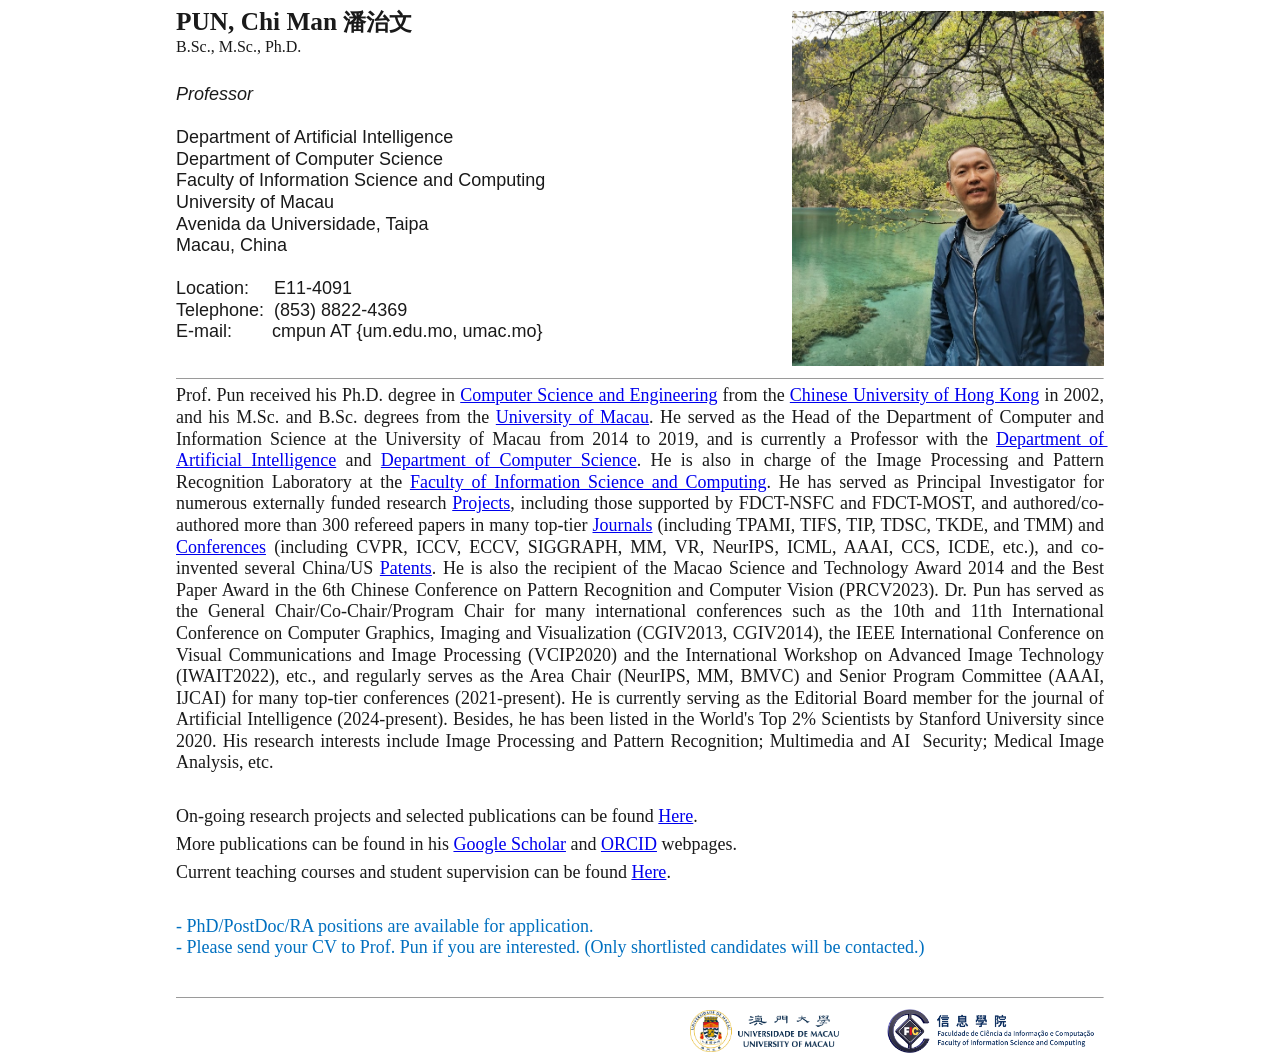
==== commit 4c3f4f13: "Add files via upload" ====
--- a/index.html
+++ b/index.html
@@ -55,7 +55,7 @@
                   <hr size="1" width="100%" align="center" data-page-node-id="DOEIpK813z3tkrAoJf0iG7">
                 </span>
               </div>
-              <p style="text-align: justify; cursor: text; white-space: pre-wrap;" data-page-node-id="niayAbF7VTCFIbYArmB5iZ"><span lang="EN-US" style="font-size: 14pt;" data-page-node-id="fbxqhDXDNrdtazWAy0Zhky">Prof. Pun received his Ph.D. degree in <a href="https://www.cse.cuhk.edu.hk/" target="_self" data-page-node-id="oLU5AuGXIKiNzwdfEDs2uz">Computer Science and Engineering</a> from the <a href="https://www.cuhk.edu.hk/" target="_self" data-page-node-id="kFdEXLjzJXZLjAdfEfD5be">Chinese University of Hong Kong</a> in 2002, and his M.Sc. and B.Sc. degrees from the <a href="https://www.um.edu.mo/" target="_self" data-page-node-id="EKrd05fjacAsIi8KI3z6KA">University of Macau</a>. He served as the Head of the Department of Computer and Information Science at the University of Macau from 2014 to 2019, and is currently a Professor with the <a href="https://www.fic.um.edu.mo/aix" target="_self" data-page-node-id="aOym0rSBCOYFh6grEivyem">Department of Artificial Intelligence</a> and <a href="https://www.fic.um.edu.mo/csc" target="_self" data-page-node-id="RhjCxSpmDGeNxkdukeHFoE">Department of Computer Science</a>. He is also in charge of the Image Processing and Pattern Recognition Laboratory at the <a href="https://www.fic.um.edu.mo" target="_self" data-page-node-id="u9SFakrHJsHbBF2rJAs2dD">Faculty of Information Science and Computing</a>. He has served as Principal Investigator for numerous externally funded research <a href="research.html#Projects" data-page-node-id="MoLtBtGKF2hvqaPj0bpJ6x">Projects</a>, including those supported by FDCT-NSFC and FDCT-MOST, and authored/co-authored more than 300 refereed papers in many top-tier <a href="research.html#Journals" data-page-node-id="KDbW1qLZwD0eGs6v9ytMXo">Journals</a> (including TPAMI, TIFS, TIP, TDSC, TKDE, and TMM) and <a href="research.html#Conferences" data-page-node-id="q5TZOODgHLd6pbEammjAT6">Conferences</a> (including CVPR, ICCV, ECCV, SIGGRAPH, MM, VR, NeurIPS, ICML, AAAI, CCS, ICDE, etc.), and co-invented several China/US <a href="research.html#Patents" data-page-node-id="A3Wdn8m01JaFdwJRYFA3gH">Patents</a>. He is also the recipient of the Macao Science and Technology Award 2014 and the Best Paper Award in the 6th Chinese Conference on Pattern Recognition and Computer Vision (PRCV2023). Dr. Pun has served as the General Chair/Co-Chair/Program Chair for many international conferences such as the 10th and 11th International Conference on Computer Graphics, Imaging and Visualization (CGIV2013, CGIV2014), the IEEE International Conference on Visual Communications and Image Processing (VCIP2020) and the International Workshop on Advanced Image Technology (IWAIT2022), etc., and regularly serves as the Area Chair (NeurIPS, MM, BMVC) and Senior Program Committee (AAAI, IJCAI) for many top-tier conferences (2021-present). He is currently serving as the Editorial Board member for the journal of Artificial Intelligence (AIJ, 2024-present). Besides, he has been listed in the World's Top 2% Scientists by Stanford University since 2020. His research interests include Image Processing and Pattern Recognition; Multimedia and AI  Security; Medical Image Analysis, etc.</span></p>
+              <p style="text-align: justify; cursor: text; white-space: pre-wrap;" data-page-node-id="niayAbF7VTCFIbYArmB5iZ"><span lang="EN-US" style="font-size: 14pt;" data-page-node-id="fbxqhDXDNrdtazWAy0Zhky">Prof. Pun received his Ph.D. degree in <a href="https://www.cse.cuhk.edu.hk/" target="_self" data-page-node-id="oLU5AuGXIKiNzwdfEDs2uz">Computer Science and Engineering</a> from the <a href="https://www.cuhk.edu.hk/" target="_self" data-page-node-id="kFdEXLjzJXZLjAdfEfD5be">Chinese University of Hong Kong</a> in 2002, and his M.Sc. and B.Sc. degrees from the <a href="https://www.um.edu.mo/" target="_self" data-page-node-id="EKrd05fjacAsIi8KI3z6KA">University of Macau</a>. He served as the Head of the Department of Computer and Information Science at the University of Macau from 2014 to 2019, and is currently a Professor with the <a href="https://www.fic.um.edu.mo/aix" target="_self" data-page-node-id="aOym0rSBCOYFh6grEivyem">Department of Artificial Intelligence</a> and <a href="https://www.fic.um.edu.mo/csc" target="_self" data-page-node-id="RhjCxSpmDGeNxkdukeHFoE">Department of Computer Science</a>. He is also in charge of the Image Processing and Pattern Recognition Laboratory at the <a href="https://www.fic.um.edu.mo" target="_self" data-page-node-id="u9SFakrHJsHbBF2rJAs2dD">Faculty of Information Science and Computing</a>. He has served as Principal Investigator for numerous externally funded research <a href="research.html#Projects" data-page-node-id="MoLtBtGKF2hvqaPj0bpJ6x">Projects</a>, including those supported by FDCT-NSFC and FDCT-MOST, and authored/co-authored more than 300 refereed papers in many top-tier <a href="research.html#Journals" data-page-node-id="KDbW1qLZwD0eGs6v9ytMXo">Journals</a> (including TPAMI, TIFS, TIP, TDSC, TKDE, and TMM) and <a href="research.html#Conferences" data-page-node-id="q5TZOODgHLd6pbEammjAT6">Conferences</a> (including CVPR, ICCV, ECCV, SIGGRAPH, MM, VR, NeurIPS, ICML, AAAI, CCS, ICDE, etc.), and co-invented several China/US <a href="research.html#Patents" data-page-node-id="A3Wdn8m01JaFdwJRYFA3gH">Patents</a>. He is also the recipient of the Macao Science and Technology Award 2014 and the Best Paper Award in the 6th Chinese Conference on Pattern Recognition and Computer Vision (PRCV2023). Dr. Pun has served as the General Chair/Co-Chair/Program Chair for many international conferences such as the 10th and 11th International Conference on Computer Graphics, Imaging and Visualization (CGIV2013, CGIV2014), the IEEE International Conference on Visual Communications and Image Processing (VCIP2020) and the International Workshop on Advanced Image Technology (IWAIT2022), etc., and regularly serves as the Area Chair (NeurIPS, MM, BMVC) and Senior Program Committee (AAAI, IJCAI) for many top-tier conferences (2021-present). He is currently serving as the Editorial Board member for the journal of Artificial Intelligence (2024-present). Besides, he has been listed in the World's Top 2% Scientists by Stanford University since 2020. His research interests include Image Processing and Pattern Recognition; Multimedia and AI  Security; Medical Image Analysis, etc.</span></p>
 <p data-page-node-id="aQkXxD3vHywRMIFxiBTELC"><br data-page-node-id="5svE6FXELGkFy9xz6PRFLh"></p>
               
               <p style="text-align: justify; text-justify: inter-ideograph" data-page-node-id="S32YFIEVvBfd3HdVVFRi1p">
